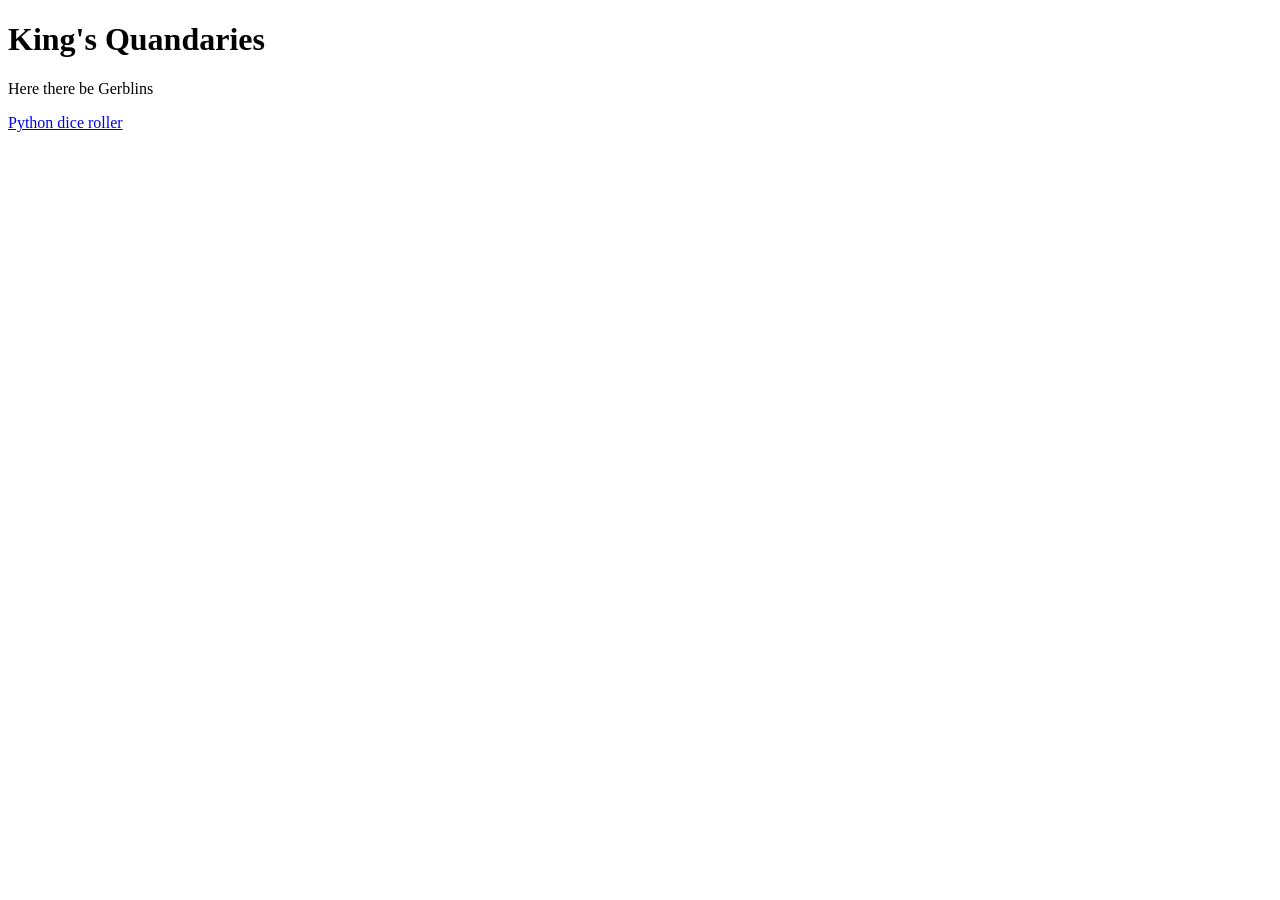
==== dice/index.html @ f0649578 "set up html page for python download" ====
<!DOCTYPE html>
<html>
	<head>
		<title>King's Quandaries</title>
		<link rel="stylesheets" href="CSS/style.css">
		<link rel="icon" href="media/favicon.ico">
	</head>
	<body>
		<h1>King's Quandaries</h1>
		<p>Here there be Gerblins</p>
		<a href="dice.py" download>Python dice roller</a>
	</body>
</html>
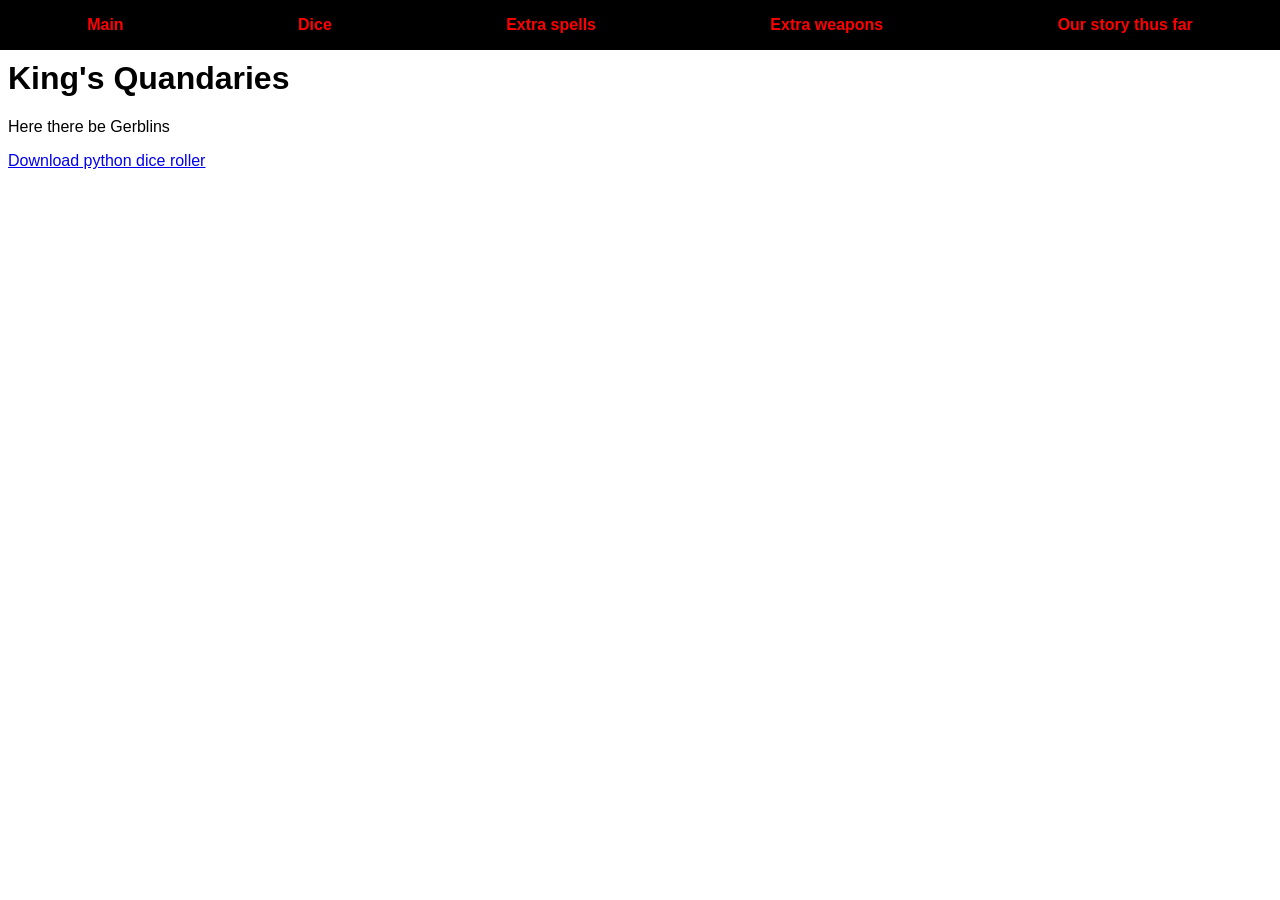
==== commit fb4fddd0: "Added top button to all pages" ====
--- a/dice/index.html
+++ b/dice/index.html
@@ -2,12 +2,33 @@
 <html>
 	<head>
 		<title>King's Quandaries</title>
-		<link rel="stylesheets" href="CSS/style.css">
+
+		<link rel="stylesheet" href="../CSS/style.css">
+		<link rel="stylesheet" href="../CSS/navbar.css">
+
 		<link rel="icon" href="media/favicon.ico">
 	</head>
 	<body>
+		<button onclick="top()" id="topButton" title="Return to top">Top</button>
+
+		<script src="../js/topBtn.js"></script>
+
+		<div id="nav1">
+			<a href="../">Main</a>
+			<a href>Dice</a>
+			<a href="../spells/">Extra spells</a>
+			<a href=../weapons/">Extra weapons</a>
+			<a href="../story/">Our story thus far</a>
+		</diV>
+
+
+		
 		<h1>King's Quandaries</h1>
+
 		<p>Here there be Gerblins</p>
-		<a href="dice.py" download>Python dice roller</a>
+
+		<a href="dice.py" download>
+			Download python dice roller
+		</a>
 	</body>
 </html>
--- a/CSS/style.css
+++ b/CSS/style.css
@@ -0,0 +1,31 @@
+
+body {
+	font-family: Tahoma, 'Trebuchet MS', sans-serif;
+}
+
+h2, h3, h4, h5, h6 {
+	margin-top: 10px;
+}
+
+#topButton {
+	display: none;
+	position: fixed;
+
+	bottom: 20px;
+	right: 30px;
+
+	z-index: 10;
+
+	border: 3px solid #999999;
+	border-radius: 0;
+
+	background-color: #000000;
+	color: white;
+
+	font-weight: bold;
+	font-size: 17px;
+	
+	cursor: pointer;
+
+	padding: 15px;
+}
--- a/CSS/navbar.css
+++ b/CSS/navbar.css
@@ -0,0 +1,25 @@
+body {
+	margin-top: 60px;
+}
+
+#nav1 {
+	display: flex;
+	overflow: scroll;
+	background-color: #000000;
+	position: absolute;
+	top: 0;
+	left: 0;
+	height: 50px;
+	width: 100%;
+	align-items: center;
+	justify-content: space-around;
+	font-family: Tahoma, 'Trebuchet MS', sans-serif;
+}
+
+#nav1 a {
+	color: red;
+	margin-left: 2px;
+	margin-right: 2px;
+	font-weight: bold;
+	text-decoration: none;
+}
